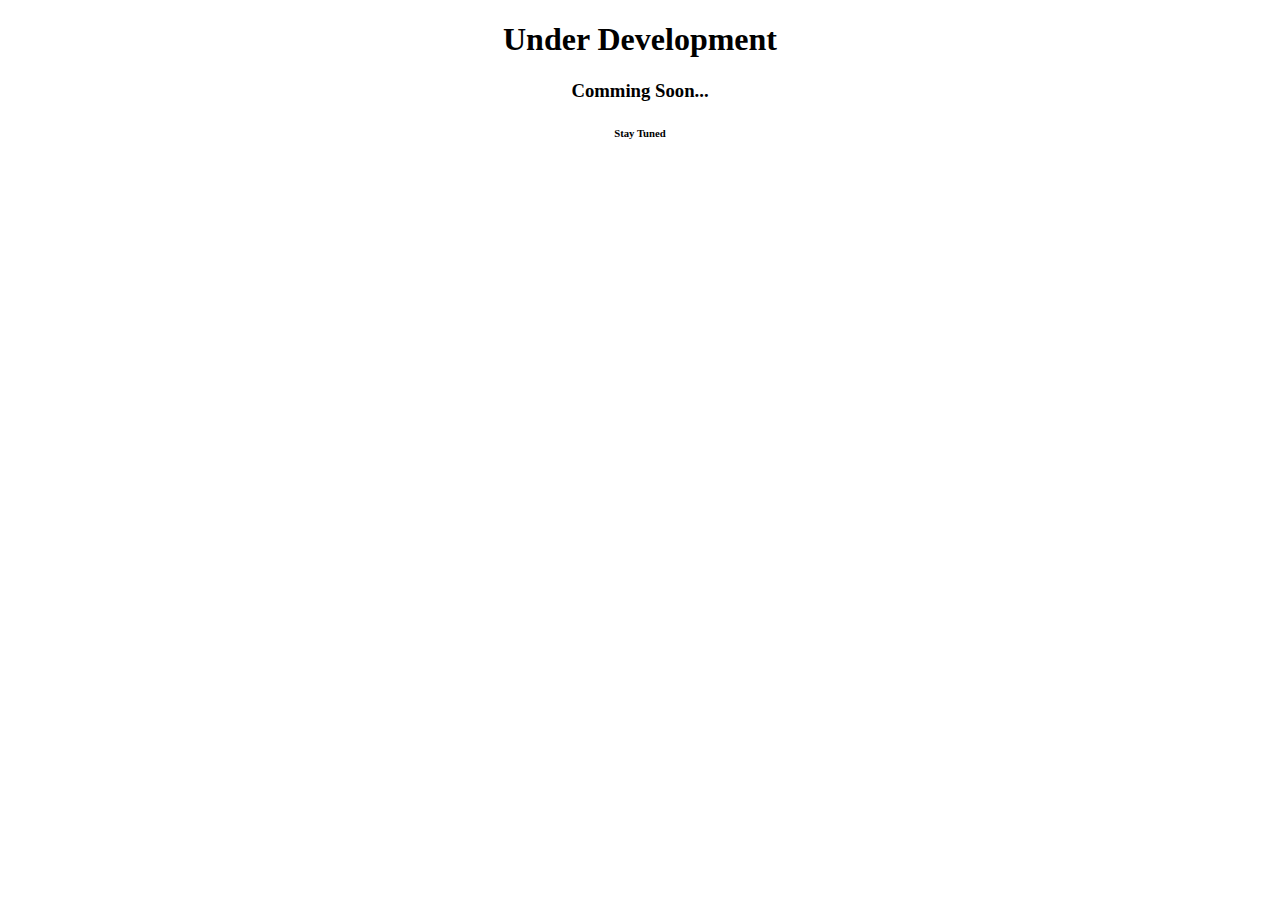
==== index.html @ 5b87e666 "Update index.html" ====
<!DOCTYPE html>
<html lang="en">
<head>
<title> Mahesh Jain | Web Developer </title>
<style>

.body{
font-family: cabin, 'sans-serif';
background-color: #ef6412;
color: white;
}
.center{
text-align: center ;

}
.margin{
  margin-top: 10%;
}

.center{
padding: 50% auto;
}
</style>
</head>
<body>
<h1 class="center">Under Development</h1>
<h3 class="center">Comming Soon... </h3>
<h6 class="center">Stay Tuned</h6>
</body>
</html>
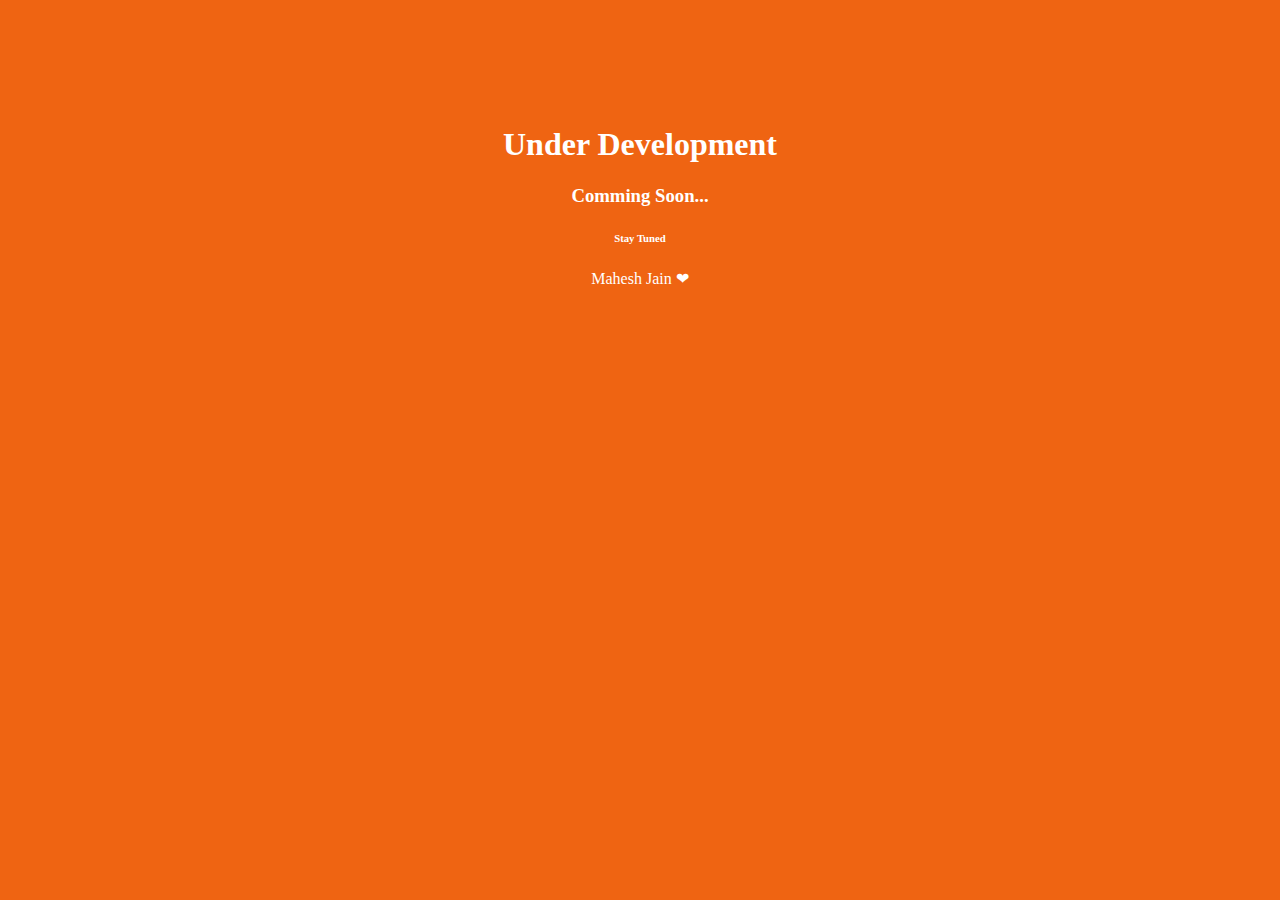
==== commit 81dd824b: "Update index.html" ====
--- a/index.html
+++ b/index.html
@@ -1,30 +1,31 @@
 <!DOCTYPE html>
-<html lang="en">
-<head>
-<title> Mahesh Jain | Web Developer </title>
-<style>
+<html lang="en" dir="ltr">
+    <head>
+        <meta charset="utf-8">
+        <title>Mahesh Jain | Web Developer</title>
+        <style media="screen">
+            body{
+            font-family: cabin, 'sans-serif';
+            background-color: #ef6412;
+            color: white;
+            }
+            .center{
+            text-align: center ;
 
-.body{
-font-family: cabin, 'sans-serif';
-background-color: #ef6412;
-color: white;
-}
-.center{
-text-align: center ;
+            }
+            .margin{
+              margin-top: 10%;
+            }
 
-}
-.margin{
-  margin-top: 10%;
-}
-
-.center{
-padding: 50% auto;
-}
-</style>
-</head>
-<body>
-<h1 class="center">Under Development</h1>
-<h3 class="center">Comming Soon... </h3>
-<h6 class="center">Stay Tuned</h6>
-</body>
+            .center{
+            padding: 50% auto;
+            }
+        </style>
+    </head>
+    <body>
+        <h1 class="center margin">Under Development</h1>
+        <h3 class="center">Comming Soon... </h3>
+        <h6 class="center">Stay Tuned</h6>
+        <footer class="center">Mahesh Jain &#10084;</footer>
+    </body>
 </html>
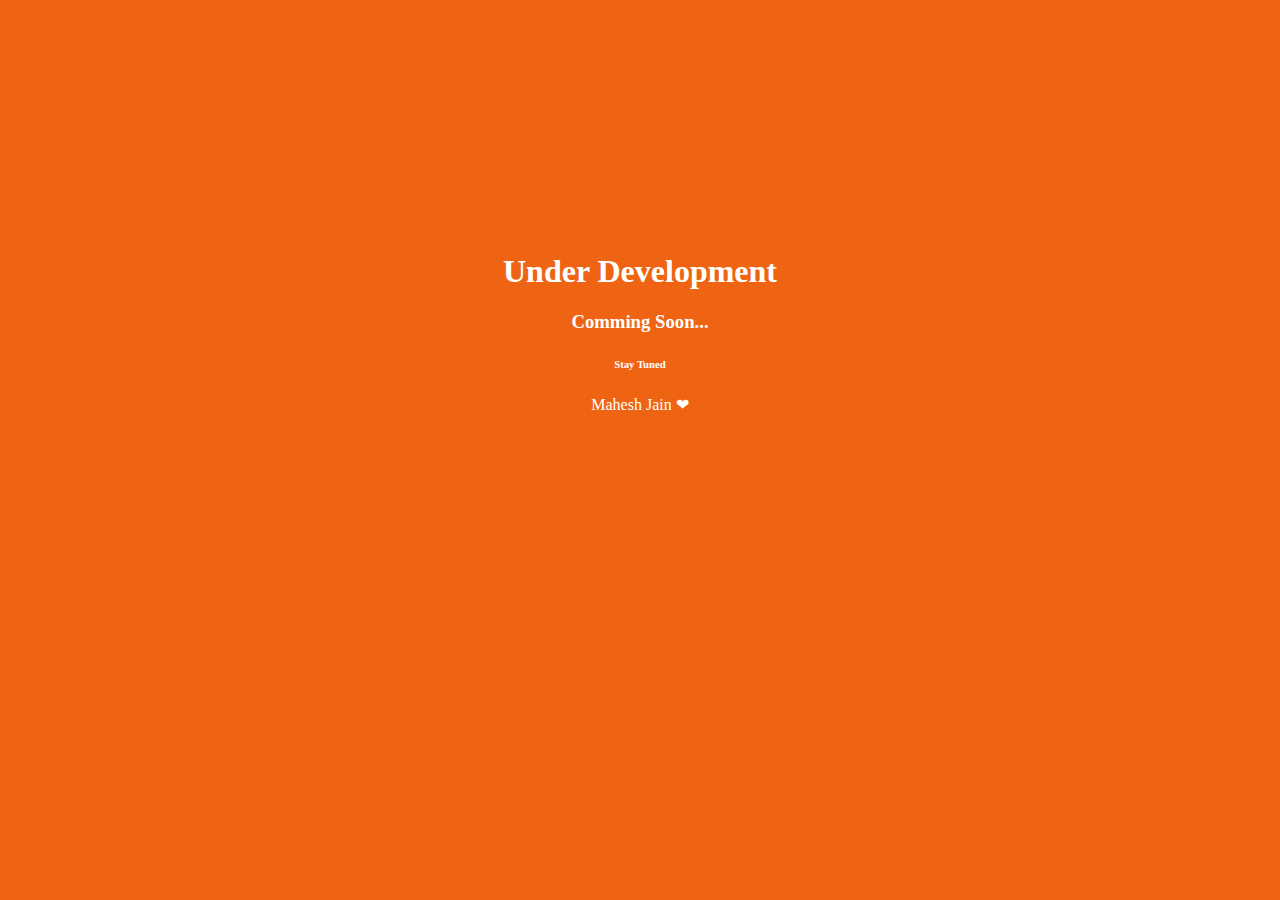
==== commit 6493d369: "Update index.html" ====
--- a/index.html
+++ b/index.html
@@ -14,7 +14,7 @@
 
             }
             .margin{
-              margin-top: 10%;
+              margin-top: 20%;
             }
 
             .center{
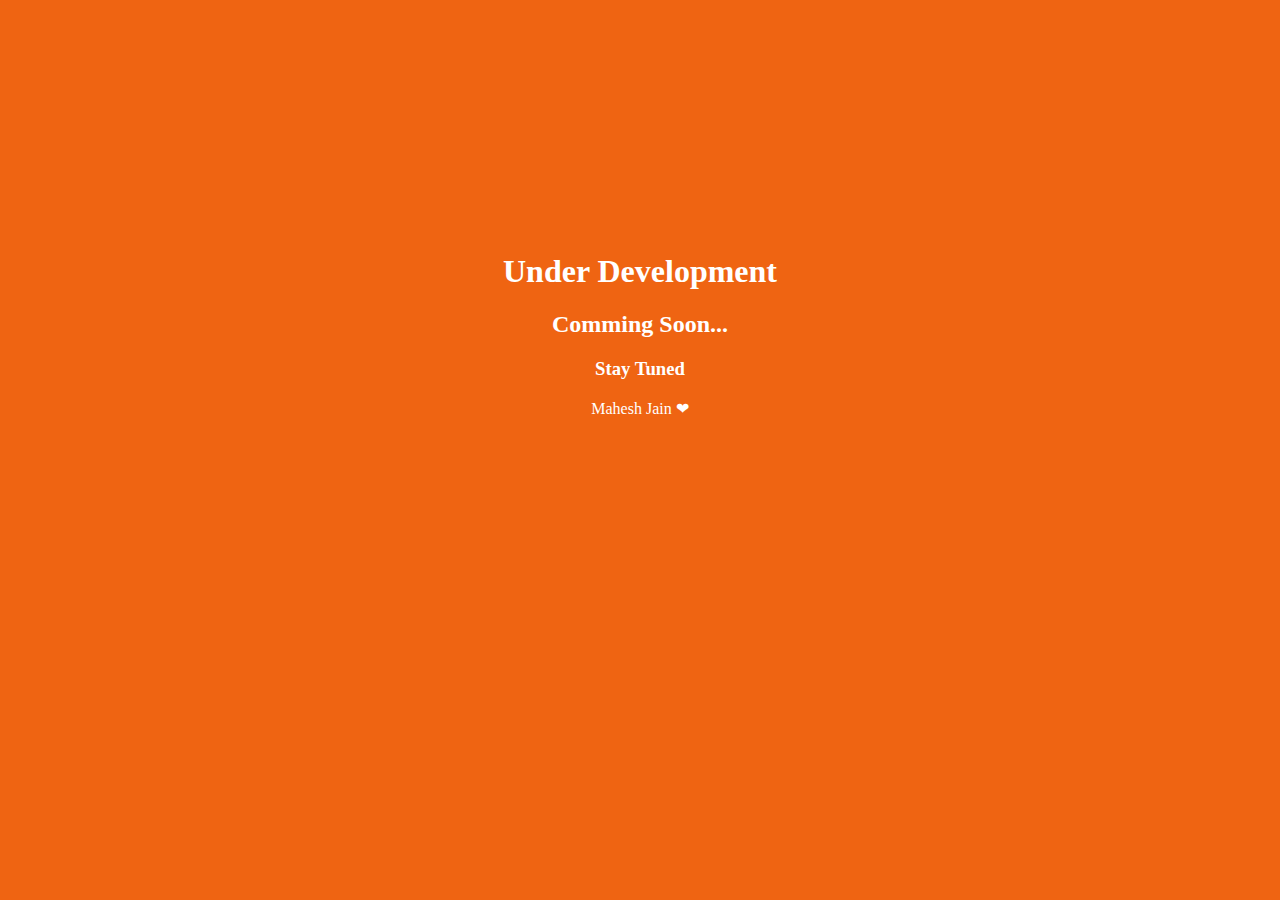
==== commit 518e4ef7: "Update index.html" ====
--- a/index.html
+++ b/index.html
@@ -24,8 +24,8 @@
     </head>
     <body>
         <h1 class="center margin">Under Development</h1>
-        <h3 class="center">Comming Soon... </h3>
-        <h6 class="center">Stay Tuned</h6>
+        <h2 class="center">Comming Soon... </h2>
+        <h3 class="center">Stay Tuned</h3>
         <footer class="center">Mahesh Jain &#10084;</footer>
     </body>
 </html>
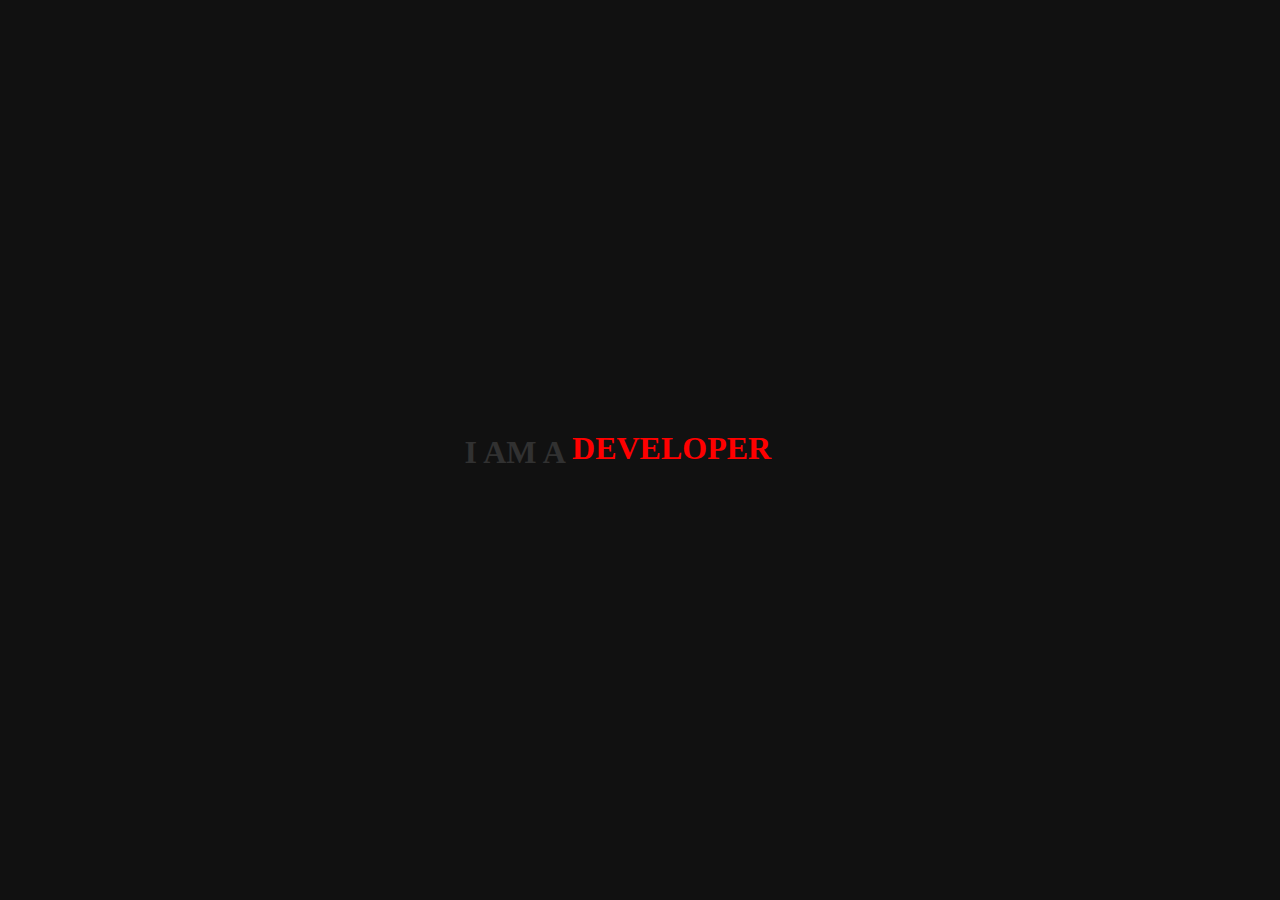
==== commit 16a9cc72: "updated" ====
--- a/index.html
+++ b/index.html
@@ -3,7 +3,7 @@
     <head>
         <meta charset="utf-8">
         <title>Mahesh Jain | Web Developer</title>
-        <style media="screen">
+        <!-- <style media="screen">
             body{
             font-family: cabin, 'sans-serif';
             background-color: #ef6412;
@@ -20,12 +20,23 @@
             .center{
             padding: 50% auto;
             }
-        </style>
+        </style> -->
+        <link rel="stylesheet" href="styles.css">
     </head>
     <body>
-        <h1 class="center margin">Under Development</h1>
+        <h1>i am a
+            <div>
+                <span>
+                    developer <br>
+                    designer <br>
+                    programmer <br>
+                    blogger <br>
+                </span>
+            </div>
+        </h1>
+        <!-- <h2 class="center margin">Under Development</h1>
         <h2 class="center">Comming Soon... </h2>
         <h3 class="center">Stay Tuned</h3>
-        <footer class="center">Mahesh Jain &#10084;</footer>
+        <footer class="center">Mahesh Jain &#10084;</footer> -->
     </body>
 </html>
--- a/styles.css
+++ b/styles.css
@@ -0,0 +1,35 @@
+body {
+    background-color: #111;
+}
+
+h1 {
+    text-transform: uppercase;
+    color: #313131;
+    font-family: verdana;
+
+    /*  for centering the h1 */
+    margin: 0;
+    position: absolute;
+    top: 50%; left: 50%;
+    transform: translate(-50%,-50%);
+}
+
+div {
+    display: inline-block;
+    height: 33px;
+    overflow: hidden;
+    color: red;
+}
+
+span {
+    display: inline-block;
+    animation: rotate 5s infinite;
+}
+
+@keyframes rotate {
+    0% { transform:translateY(0px);}
+    25% { transform:translateY(-40px);}
+    50% { transform:translateY(-80px);}
+    75% { transform:translateY(-120px);}
+    100% { transform:translateY(0px);}
+}
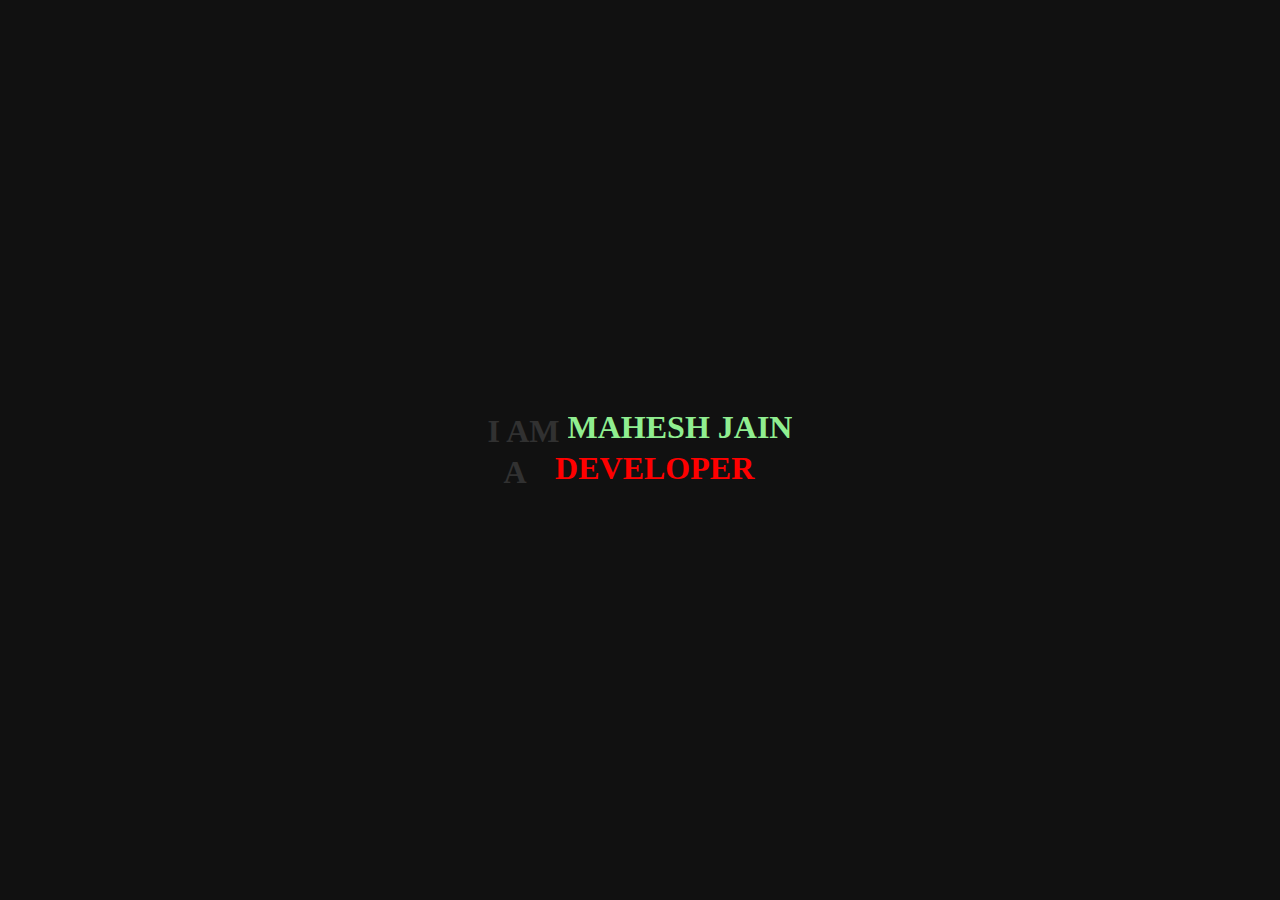
==== commit 33dedea7: "updated" ====
--- a/index.html
+++ b/index.html
@@ -24,15 +24,19 @@
         <link rel="stylesheet" href="styles.css">
     </head>
     <body>
-        <h1>i am a
+        <h1>i am
             <div>
-                <span>
-                    developer <br>
+                <span class="name">
+                    Mahesh Jain
+                </span> <br>
+            </div> <br>
+            a
+            <div>
+                <span class="work">developer <br>
                     designer <br>
                     programmer <br>
                     blogger <br>
                 </span>
-            </div>
         </h1>
         <!-- <h2 class="center margin">Under Development</h1>
         <h2 class="center">Comming Soon... </h2>
--- a/styles.css
+++ b/styles.css
@@ -3,6 +3,7 @@
 }
 
 h1 {
+    text-align: center;
     text-transform: uppercase;
     color: #313131;
     font-family: verdana;
@@ -18,10 +19,11 @@
     display: inline-block;
     height: 33px;
     overflow: hidden;
-    color: red;
+    color: lightgreen;
 }
 
-span {
+.work {
+    color: red;
     display: inline-block;
     animation: rotate 5s infinite;
 }
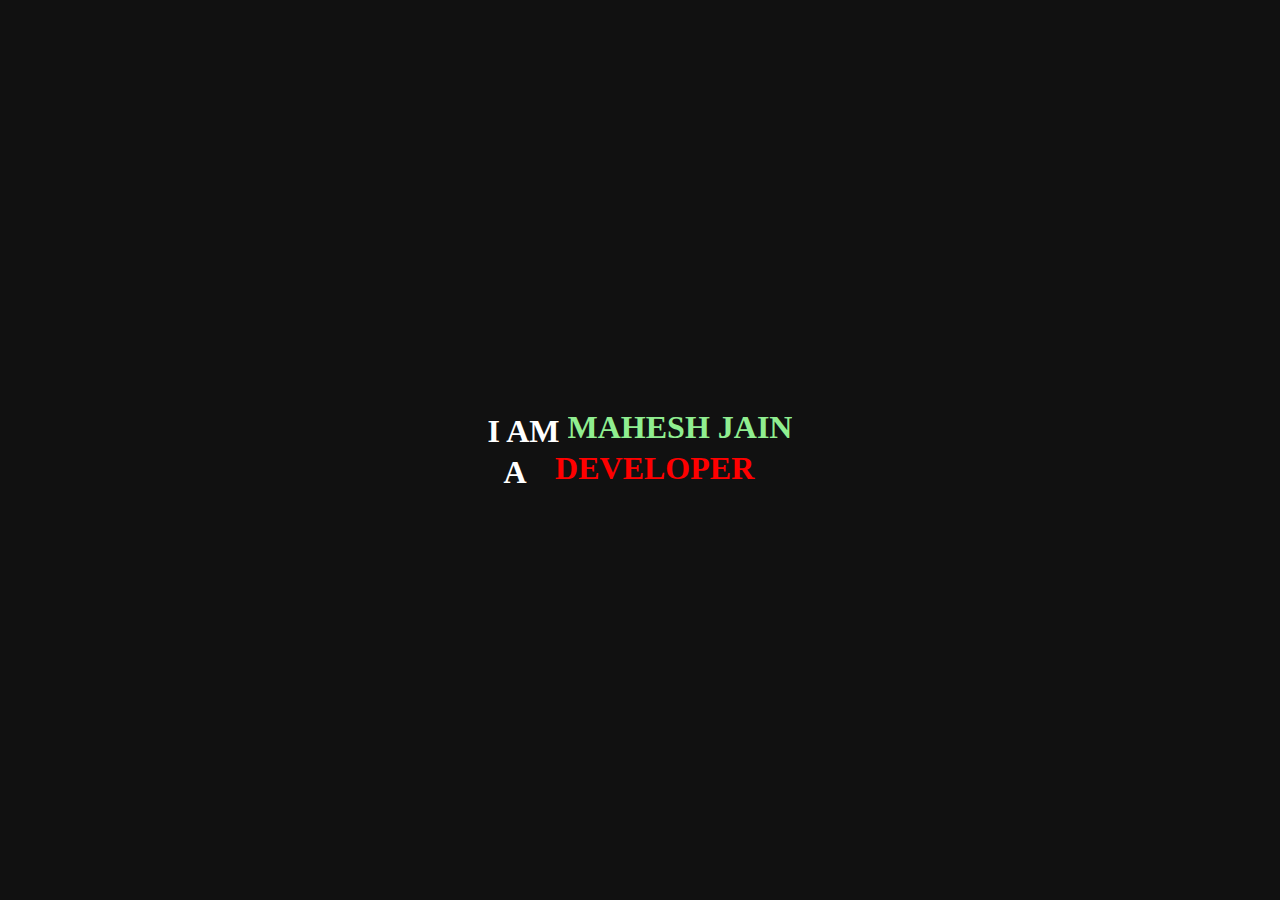
==== commit 13feb27d: "analytics added" ====
--- a/index.html
+++ b/index.html
@@ -42,5 +42,14 @@
         <h2 class="center">Comming Soon... </h2>
         <h3 class="center">Stay Tuned</h3>
         <footer class="center">Mahesh Jain &#10084;</footer> -->
+        <!-- Global site tag (gtag.js) - Google Analytics -->
+        <script async src="https://www.googletagmanager.com/gtag/js?id=G-VKFY6HVZFD"></script>
+        <script>
+          window.dataLayer = window.dataLayer || [];
+          function gtag(){dataLayer.push(arguments);}
+          gtag('js', new Date());
+
+          gtag('config', 'G-VKFY6HVZFD');
+        </script>
     </body>
 </html>
--- a/styles.css
+++ b/styles.css
@@ -5,7 +5,7 @@
 h1 {
     text-align: center;
     text-transform: uppercase;
-    color: #313131;
+    color: #ffffff;
     font-family: verdana;
 
     /*  for centering the h1 */
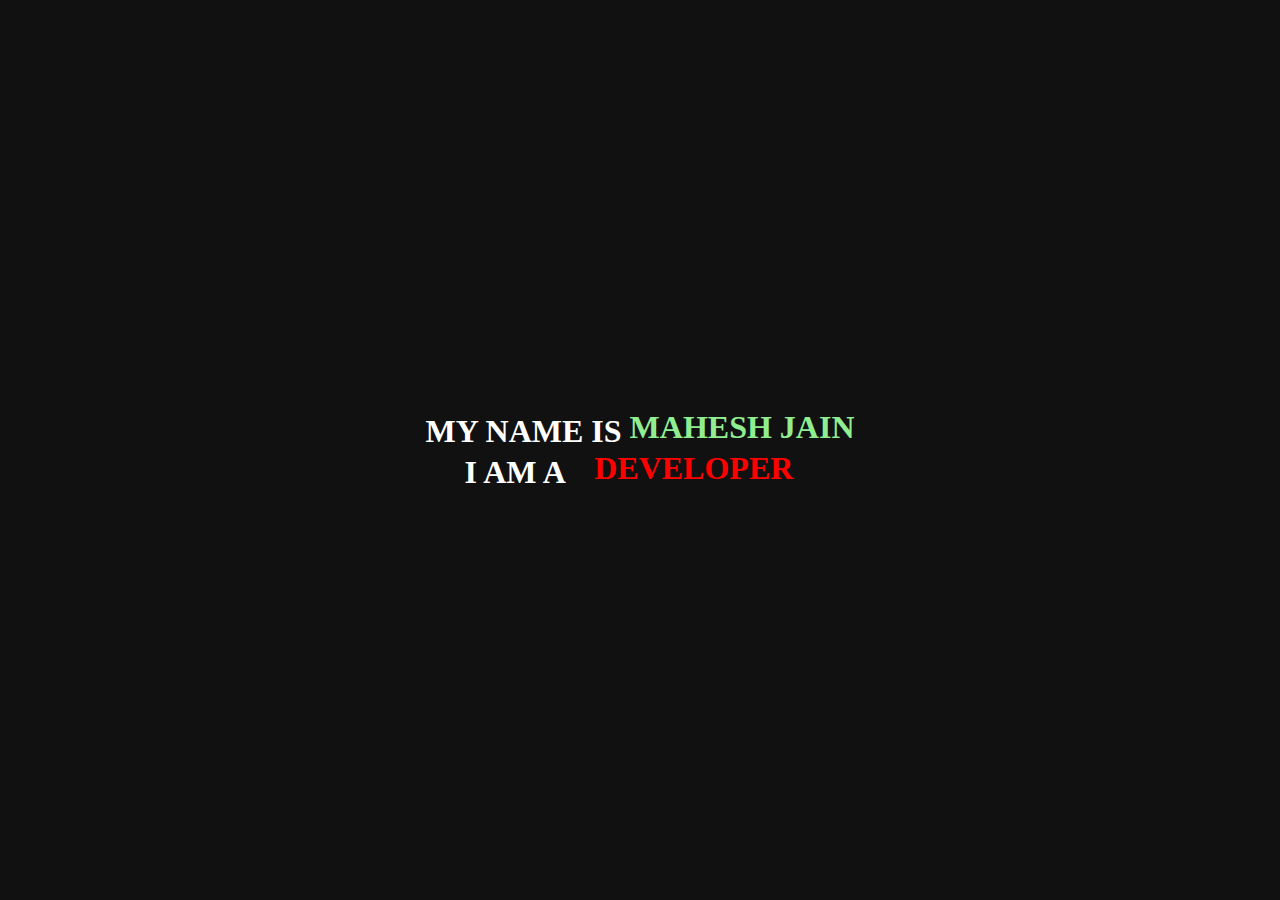
==== commit a2fbe139: "Update index.html" ====
--- a/index.html
+++ b/index.html
@@ -24,13 +24,13 @@
         <link rel="stylesheet" href="styles.css">
     </head>
     <body>
-        <h1>i am
+        <h1>my name is
             <div>
                 <span class="name">
                     Mahesh Jain
                 </span> <br>
             </div> <br>
-            a
+            i am a
             <div>
                 <span class="work">developer <br>
                     designer <br>
